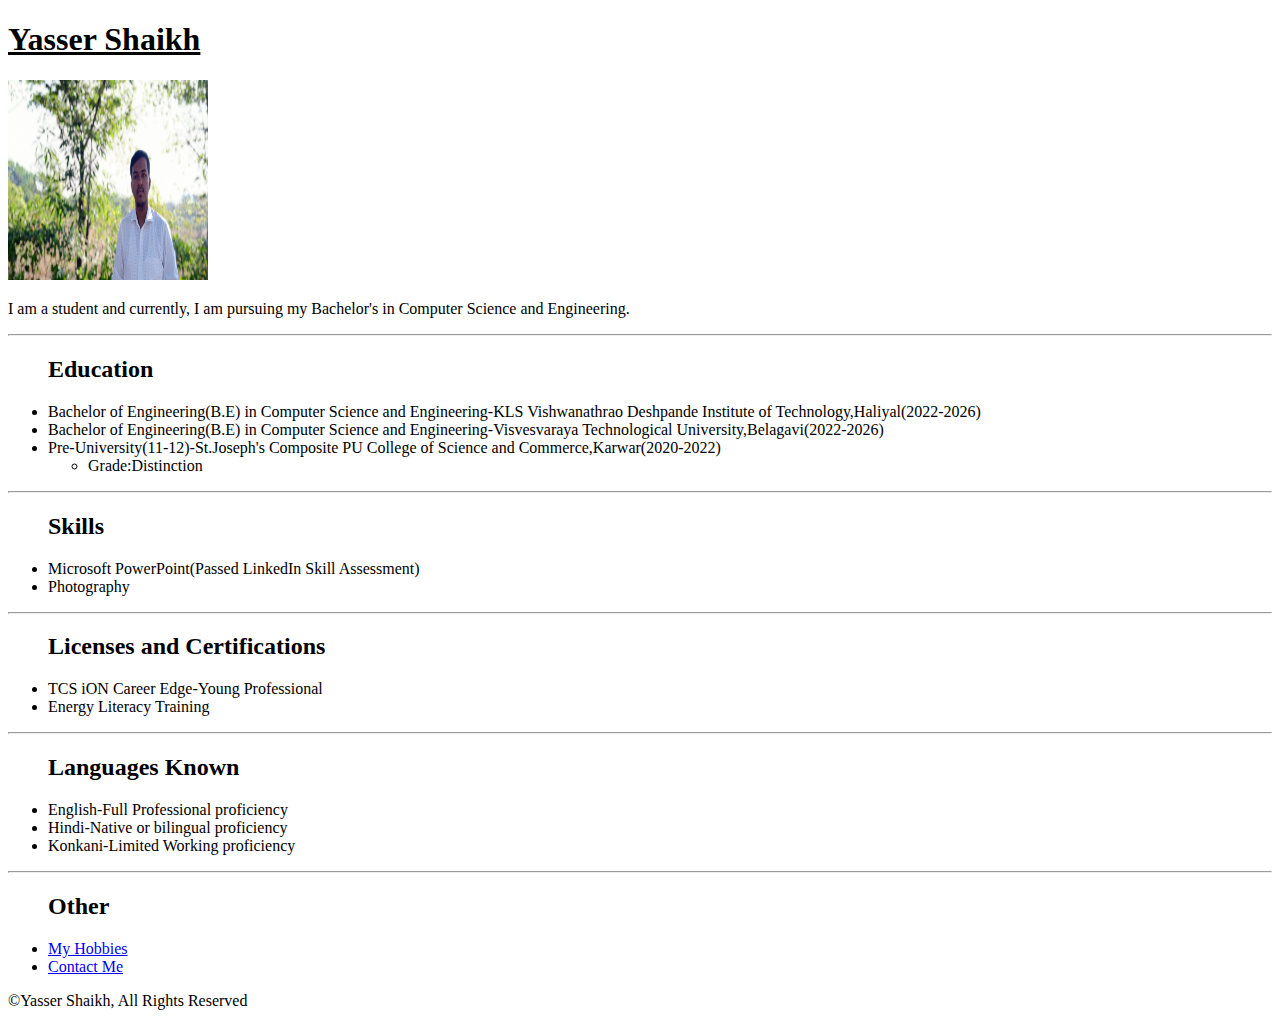
==== index.html @ 3d77e450 "Add files via upload" ====
<!DOCTYPE html>
<html lang="en">

<head>
    <meta charset="UTF-8">
    <meta http-equiv="X-UA-Compatible" content="IE=edge">
    <meta name="viewport" content="width=device-width, initial-scale=1.0">
    <title>"My Resume"</title>
</head>

<body>
    <h1><u>Yasser Shaikh</u></h1>
    <img src="./image/yasser_img.jpg" width="200" height="200" />
    <p>I am a student and currently, I am pursuing my Bachelor's in Computer Science and Engineering.</p>
    <hr />
    <ul>
        <h2>Education</h2>
        <li>Bachelor of Engineering(B.E) in Computer Science and Engineering-KLS Vishwanathrao Deshpande Institute of
            Technology,Haliyal(2022-2026)</li>
        <li>Bachelor of Engineering(B.E) in Computer Science and Engineering-Visvesvaraya Technological University,Belagavi(2022-2026)</li>
        <li>Pre-University(11-12)-St.Joseph's Composite PU College of Science and Commerce,Karwar(2020-2022)
            <ul>
                <li>Grade:Distinction</li>
            </ul>
        </li>
    </ul>
    <hr />
    <ul>
        <h2>Skills</h2>
        <li>Microsoft PowerPoint(Passed LinkedIn Skill Assessment)</li>
        <li>Photography</li>
    </ul>
    <hr />
    <ul>
        <h2>Licenses and Certifications</h2>
        <li>TCS iON Career Edge-Young Professional</li>
        <li>Energy Literacy Training</li>
    </ul>
    <hr />
    <ul>
        <h2>Languages Known</h2>
        <li>English-Full Professional proficiency</li>
        <li>Hindi-Native or bilingual proficiency</li>
        <li>Konkani-Limited Working proficiency</li>  
    </ul>  
    <hr />
    <ul>
        <h2>Other</h2>
        <li><a href="hobby.html">My Hobbies</a></li>
        <li><a href="contact.html">Contact Me</a></li>
    </ul>
    <footer>
        <p>©Yasser Shaikh, All Rights Reserved</p>
    </footer>
</body>

</html>
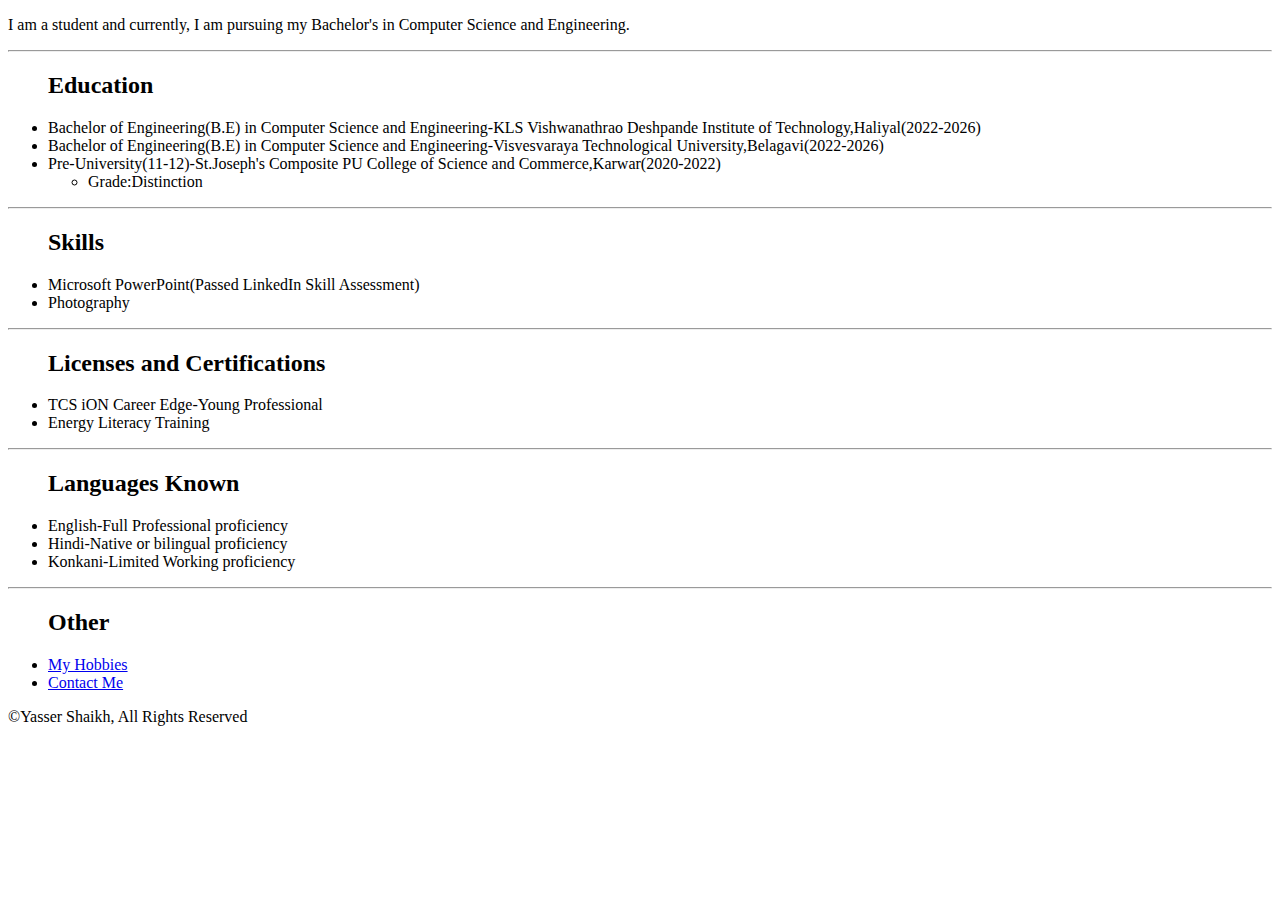
==== commit 4cd796fc: "Update index.html" ====
--- a/index.html
+++ b/index.html
@@ -6,6 +6,7 @@
     <meta http-equiv="X-UA-Compatible" content="IE=edge">
     <meta name="viewport" content="width=device-width, initial-scale=1.0">
     <title>"My Resume"</title>
+    <link rel ="stylesheet" href ="style.css />
 </head>
 
 <body>
@@ -54,4 +55,4 @@
     </footer>
 </body>
 
-</html>+</html>
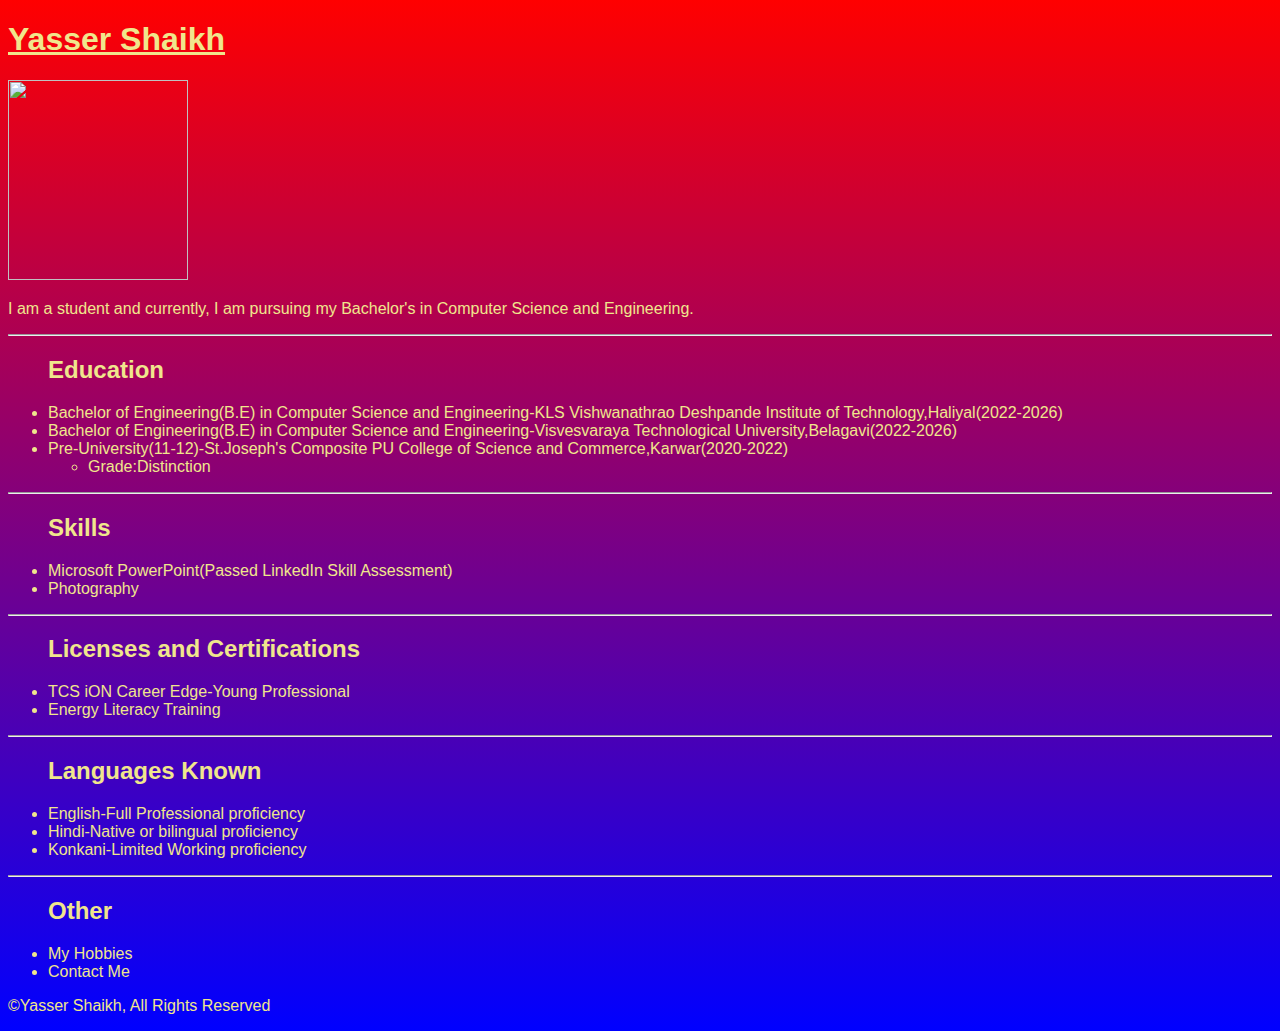
==== commit 9ce67f78: "Add files via upload" ====
--- a/index.html
+++ b/index.html
@@ -6,19 +6,20 @@
     <meta http-equiv="X-UA-Compatible" content="IE=edge">
     <meta name="viewport" content="width=device-width, initial-scale=1.0">
     <title>"My Resume"</title>
-    <link rel ="stylesheet" href ="style.css />
+    <link rel="stylesheet" href="style.css">
 </head>
 
 <body>
     <h1><u>Yasser Shaikh</u></h1>
-    <img src="./image/yasser_img.jpg" width="200" height="200" />
+    <img src="./image/yasser_img_new.jpeg" />
     <p>I am a student and currently, I am pursuing my Bachelor's in Computer Science and Engineering.</p>
     <hr />
     <ul>
         <h2>Education</h2>
         <li>Bachelor of Engineering(B.E) in Computer Science and Engineering-KLS Vishwanathrao Deshpande Institute of
             Technology,Haliyal(2022-2026)</li>
-        <li>Bachelor of Engineering(B.E) in Computer Science and Engineering-Visvesvaraya Technological University,Belagavi(2022-2026)</li>
+        <li>Bachelor of Engineering(B.E) in Computer Science and Engineering-Visvesvaraya Technological
+            University,Belagavi(2022-2026)</li>
         <li>Pre-University(11-12)-St.Joseph's Composite PU College of Science and Commerce,Karwar(2020-2022)
             <ul>
                 <li>Grade:Distinction</li>
@@ -42,17 +43,17 @@
         <h2>Languages Known</h2>
         <li>English-Full Professional proficiency</li>
         <li>Hindi-Native or bilingual proficiency</li>
-        <li>Konkani-Limited Working proficiency</li>  
-    </ul>  
+        <li>Konkani-Limited Working proficiency</li>
+    </ul>
     <hr />
     <ul>
         <h2>Other</h2>
-        <li><a href="hobby.html">My Hobbies</a></li>
-        <li><a href="contact.html">Contact Me</a></li>
+        <li><a class="links" href="hobby.html">My Hobbies</a></li>
+        <li><a class="links" href="contact.html">Contact Me</a></li>
     </ul>
     <footer>
         <p>©Yasser Shaikh, All Rights Reserved</p>
     </footer>
 </body>
 
-</html>
+</html>--- a/style.css
+++ b/style.css
@@ -0,0 +1,19 @@
+html {
+    background-image: linear-gradient(red, blue);
+    font-family: 'Segoe UI', Tahoma, Geneva, Verdana, sans-serif;
+    color: khaki;
+}
+
+h2 {
+    font-weight: bold;
+}
+
+img {
+    height: 200px;
+    width: 180px;
+}
+
+.links {
+    text-decoration: none;
+    color: khaki;
+}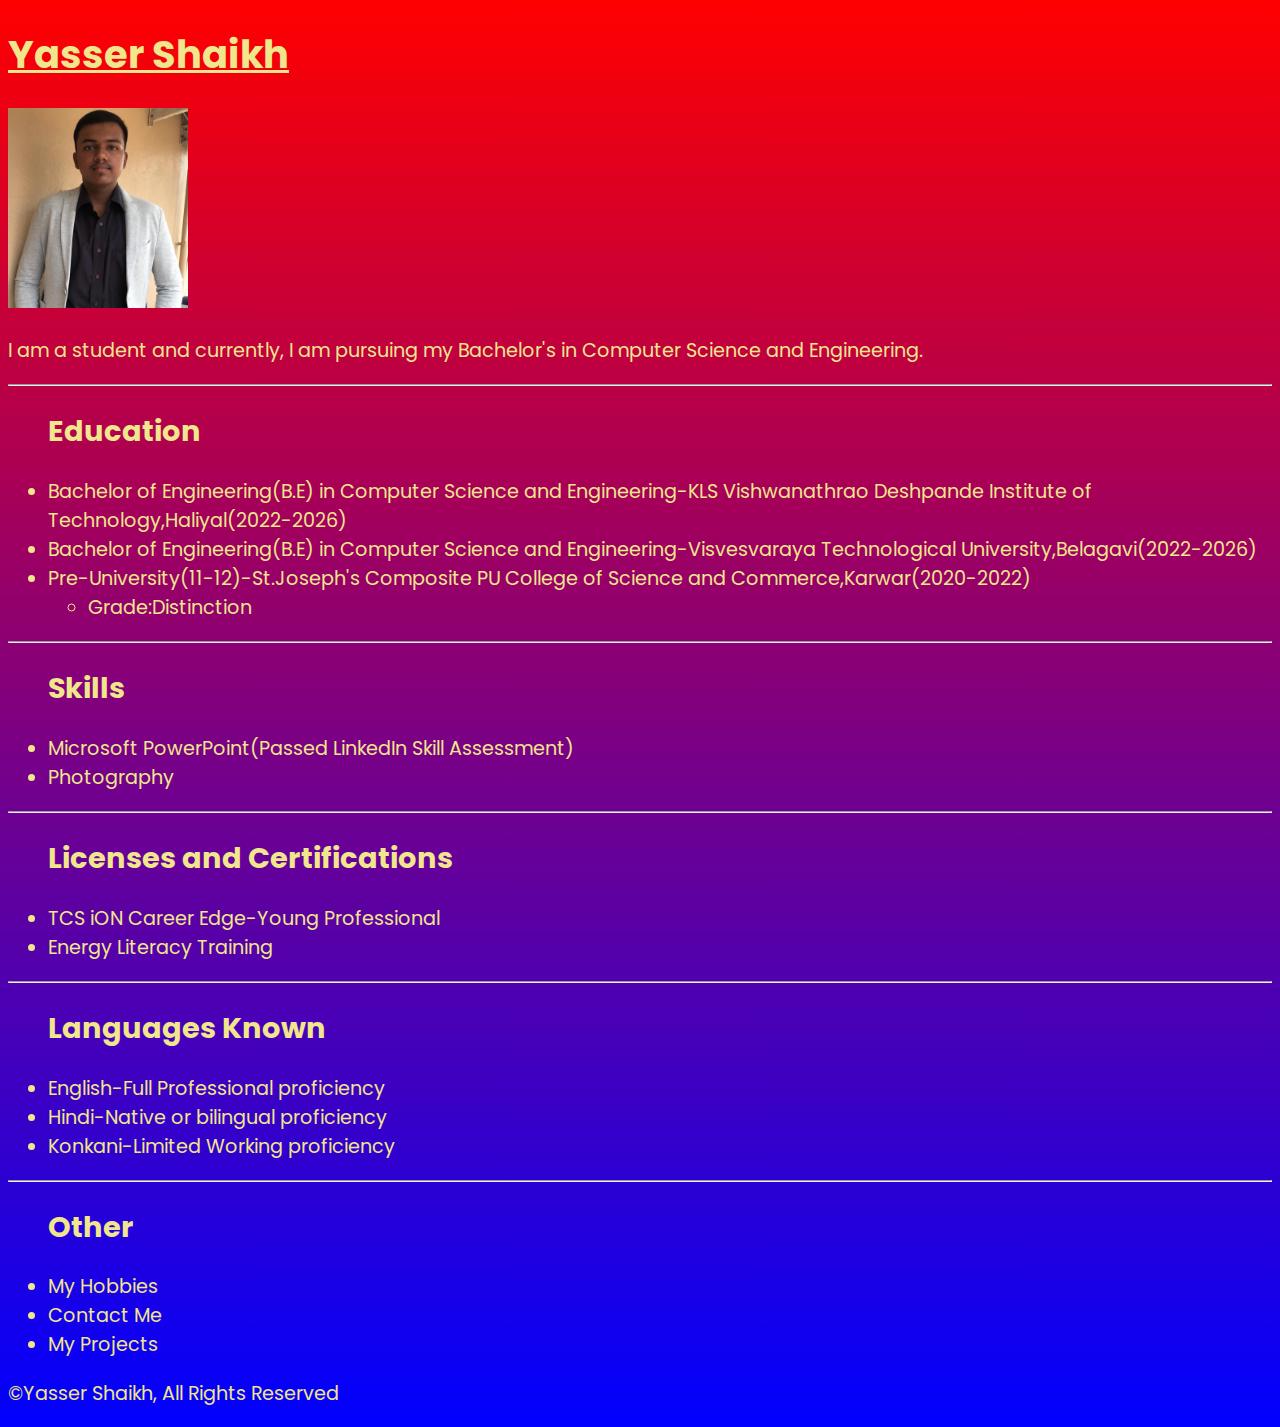
==== commit 3360d797: "Add files via upload" ====
--- a/index.html
+++ b/index.html
@@ -7,6 +7,9 @@
     <meta name="viewport" content="width=device-width, initial-scale=1.0">
     <title>"My Resume"</title>
     <link rel="stylesheet" href="style.css">
+    <link rel="preconnect" href="https://fonts.googleapis.com">
+    <link rel="preconnect" href="https://fonts.gstatic.com" crossorigin>
+    <link href="https://fonts.googleapis.com/css2?family=Poppins:wght@400;700&display=swap" rel="stylesheet">
 </head>
 
 <body>
@@ -50,6 +53,7 @@
         <h2>Other</h2>
         <li><a class="links" href="hobby.html">My Hobbies</a></li>
         <li><a class="links" href="contact.html">Contact Me</a></li>
+        <li><a class="links" href="projects.html">My Projects</a></li>
     </ul>
     <footer>
         <p>©Yasser Shaikh, All Rights Reserved</p>
--- a/style.css
+++ b/style.css
@@ -1,7 +1,8 @@
 html {
     background-image: linear-gradient(red, blue);
-    font-family: 'Segoe UI', Tahoma, Geneva, Verdana, sans-serif;
+    font-family: "Poppins", sans-serif;
     color: khaki;
+    font-size: larger;
 }
 
 h2 {
